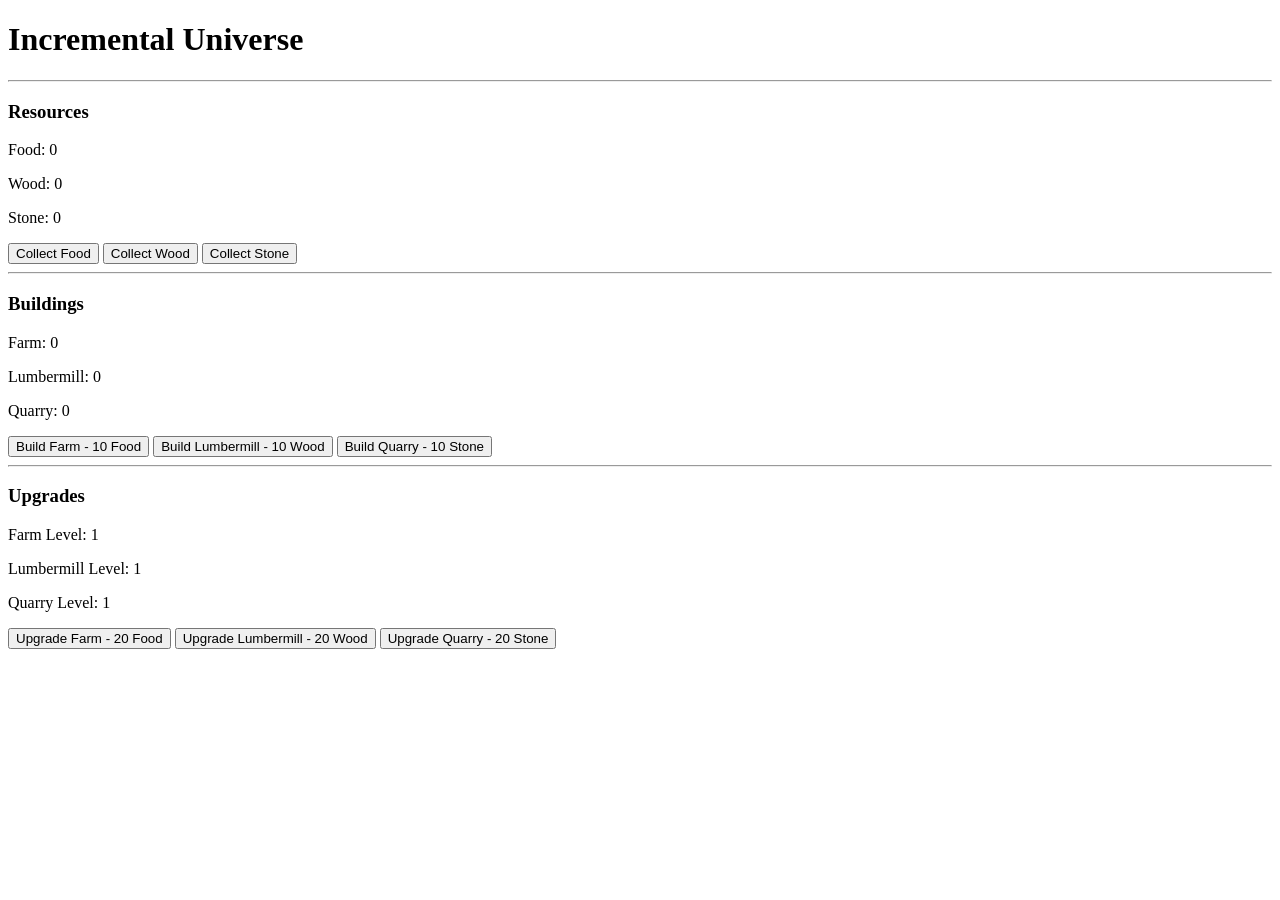
==== index/index.html @ e3d7f924 "added upgrades, cleaned up code" ====
<!DOCTYPE html>
<html lang="en">
<head>
    <meta charset='UTF-8'/>
    <title>Incremental Universe</title>
    <link rel='stylesheet' href='styles.css'>
</head>
<body>
    <h1>Incremental Universe</h1>
    <hr>
    <h3>Resources</h3>
    <p>Food: <span id="food">0</span></p>
    <p>Wood: <span id="wood">0</span></p>
    <p>Stone: <span id="stone">0</span></p>
    <button onclick="collect('food');">Collect Food</button>
    <button onclick="collect('wood');">Collect Wood</button>
    <button onclick="collect('stone');">Collect Stone</button>
    <hr>
    <h3>Buildings</h3>
    <p>Farm: <span id="farm">0</span></p>
    <p>Lumbermill: <span id="lumbermill">0</span></p>
    <p>Quarry: <span id="quarry">0</span></p>
    <button onclick="build('farm', 'food');">Build Farm - <span id="farmprice">10</span> Food</button>
    <button onclick="build('lumbermill', 'wood');">Build Lumbermill - <span id="millprice">10</span> Wood</button>
    <button onclick="build('quarry', 'stone');">Build Quarry - <span id="quarryprice">10</span> Stone</button>
    <hr>
    <h3>Upgrades</h3>
    <p>Farm Level: <span id="farm_lvl">1</span></p>
    <p>Lumbermill Level: <span id="mill_lvl">1</span></p>
    <p>Quarry Level: <span id="quarry_lvl">1</span></p>
    <button onclick="levelUp('farm', 'food');">Upgrade Farm - <span id="farmUp">20</span> Food</button>
    <button onclick="levelUp('lumbermill', 'wood');">Upgrade Lumbermill - <span id="millUp">20</span> Wood</button>
    <button onclick="levelUp('quarry', 'stone');">Upgrade Quarry - <span id="quarryUp">20</span> Stone</button>
</body>
<script src='script.js'></script>
</html>
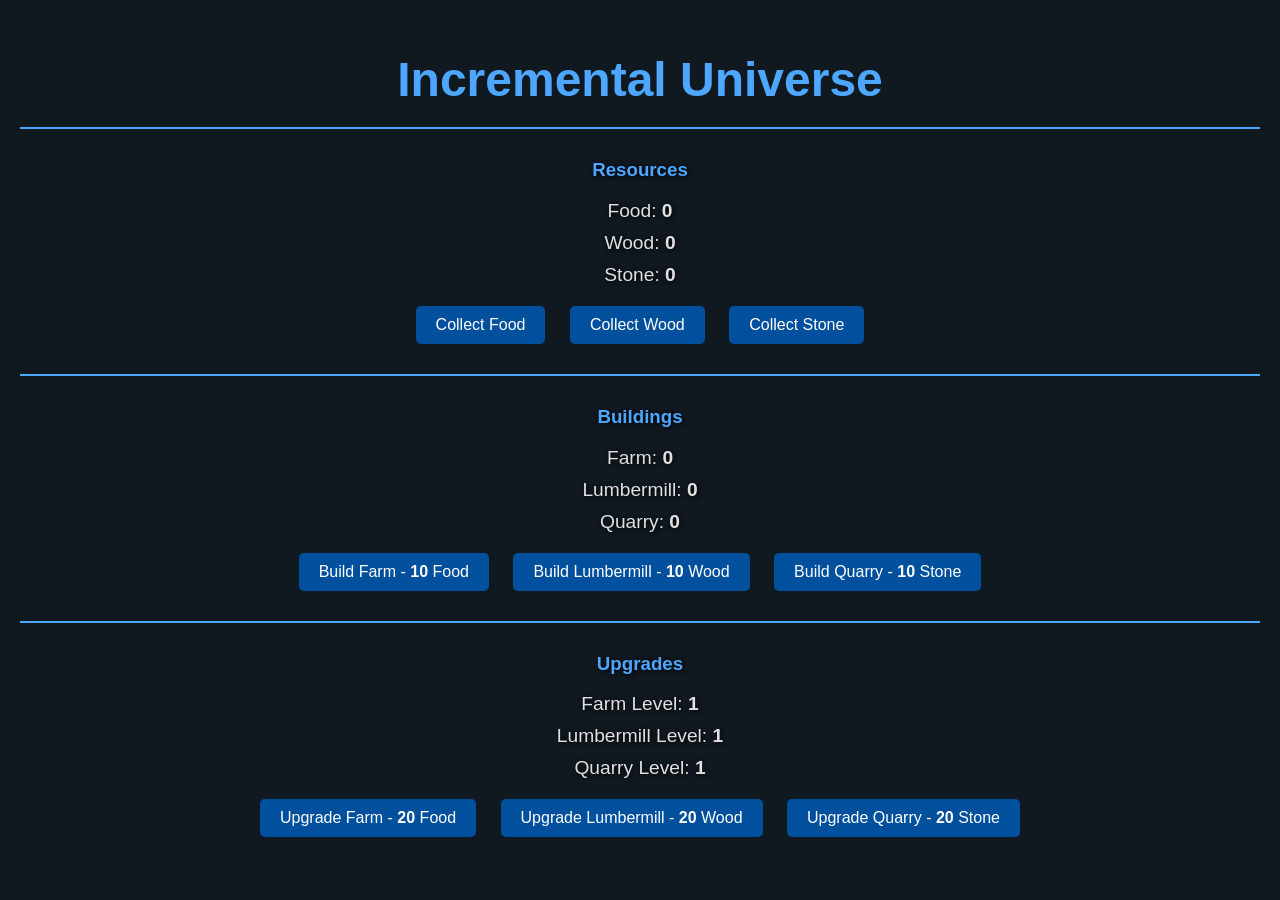
==== commit 45ab6bf9: "styles and finishing touches" ====
--- a/index/index.html
+++ b/index/index.html
@@ -21,7 +21,7 @@
     <p>Lumbermill: <span id="lumbermill">0</span></p>
     <p>Quarry: <span id="quarry">0</span></p>
     <button onclick="build('farm', 'food');">Build Farm - <span id="farmprice">10</span> Food</button>
-    <button onclick="build('lumbermill', 'wood');">Build Lumbermill - <span id="millprice">10</span> Wood</button>
+    <button onclick="build('lumbermill', 'wood');">Build Lumbermill - <span id="lumbermillprice">10</span> Wood</button>
     <button onclick="build('quarry', 'stone');">Build Quarry - <span id="quarryprice">10</span> Stone</button>
     <hr>
     <h3>Upgrades</h3>
@@ -29,7 +29,7 @@
     <p>Lumbermill Level: <span id="mill_lvl">1</span></p>
     <p>Quarry Level: <span id="quarry_lvl">1</span></p>
     <button onclick="levelUp('farm', 'food');">Upgrade Farm - <span id="farmUp">20</span> Food</button>
-    <button onclick="levelUp('lumbermill', 'wood');">Upgrade Lumbermill - <span id="millUp">20</span> Wood</button>
+    <button onclick="levelUp('lumbermill', 'wood');">Upgrade Lumbermill - <span id="lumbermillUp">20</span> Wood</button>
     <button onclick="levelUp('quarry', 'stone');">Upgrade Quarry - <span id="quarryUp">20</span> Stone</button>
 </body>
 <script src='script.js'></script>
--- a/index/styles.css
+++ b/index/styles.css
@@ -0,0 +1,66 @@
+body {
+    font-family: Arial, sans-serif;
+    background-color: #101820;
+    color: #E0E0E0;
+    margin: 0;
+    padding: 20px;
+    text-align: center;
+}
+
+h1 {
+    color: #4da6ff;
+    font-size: 3em;
+    margin-bottom: 10px;
+}
+
+h3 {
+    color: #4da6ff;
+    margin-top: 30px;
+}
+
+hr {
+    border: none;
+    border-top: 2px solid #4da6ff;
+    margin: 20px 0;
+}
+
+p {
+    font-size: 1.2em;
+    margin: 10px 0;
+}
+
+span {
+    font-weight: bold;
+}
+
+button {
+    background-color: #00509e;
+    color: white;
+    font-size: 1em;
+    padding: 10px 20px;
+    border: none;
+    border-radius: 5px;
+    cursor: pointer;
+    margin: 10px;
+    transition: background-color 0.3s ease;
+}
+
+button:hover {
+    background-color: #003f7f;
+}
+
+h3, p {
+    text-shadow: 1px 1px 5px #000000;
+}
+
+@media (max-width: 600px) {
+    h1 {
+        font-size: 2.5em;
+    }
+
+    button {
+        width: 80%;
+        margin: 10px auto;
+        font-size: 1.2em;
+    }
+}
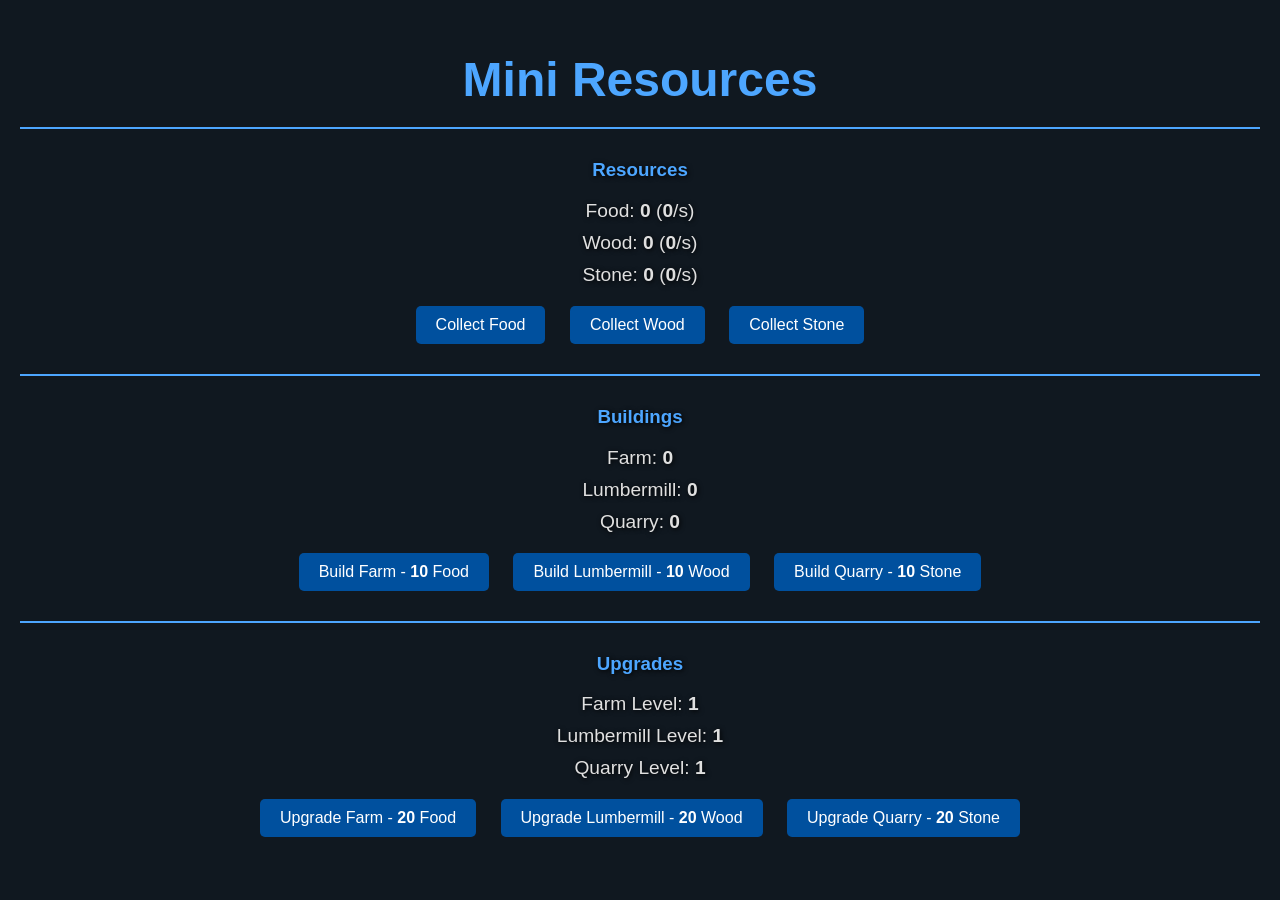
==== commit fd3303f1: "added per second" ====
--- a/index/index.html
+++ b/index/index.html
@@ -2,16 +2,16 @@
 <html lang="en">
 <head>
     <meta charset='UTF-8'/>
-    <title>Incremental Universe</title>
+    <title>Mini Resources</title>
     <link rel='stylesheet' href='styles.css'>
 </head>
 <body>
-    <h1>Incremental Universe</h1>
+    <h1>Mini Resources</h1>
     <hr>
     <h3>Resources</h3>
-    <p>Food: <span id="food">0</span></p>
-    <p>Wood: <span id="wood">0</span></p>
-    <p>Stone: <span id="stone">0</span></p>
+    <p>Food: <span id="food">0</span> (<span id="foodps">0</span>/s)</p>
+    <p>Wood: <span id="wood">0</span> (<span id="woodps">0</span>/s)</p>
+    <p>Stone: <span id="stone">0</span> (<span id="stoneps">0</span>/s)</p>
     <button onclick="collect('food');">Collect Food</button>
     <button onclick="collect('wood');">Collect Wood</button>
     <button onclick="collect('stone');">Collect Stone</button>
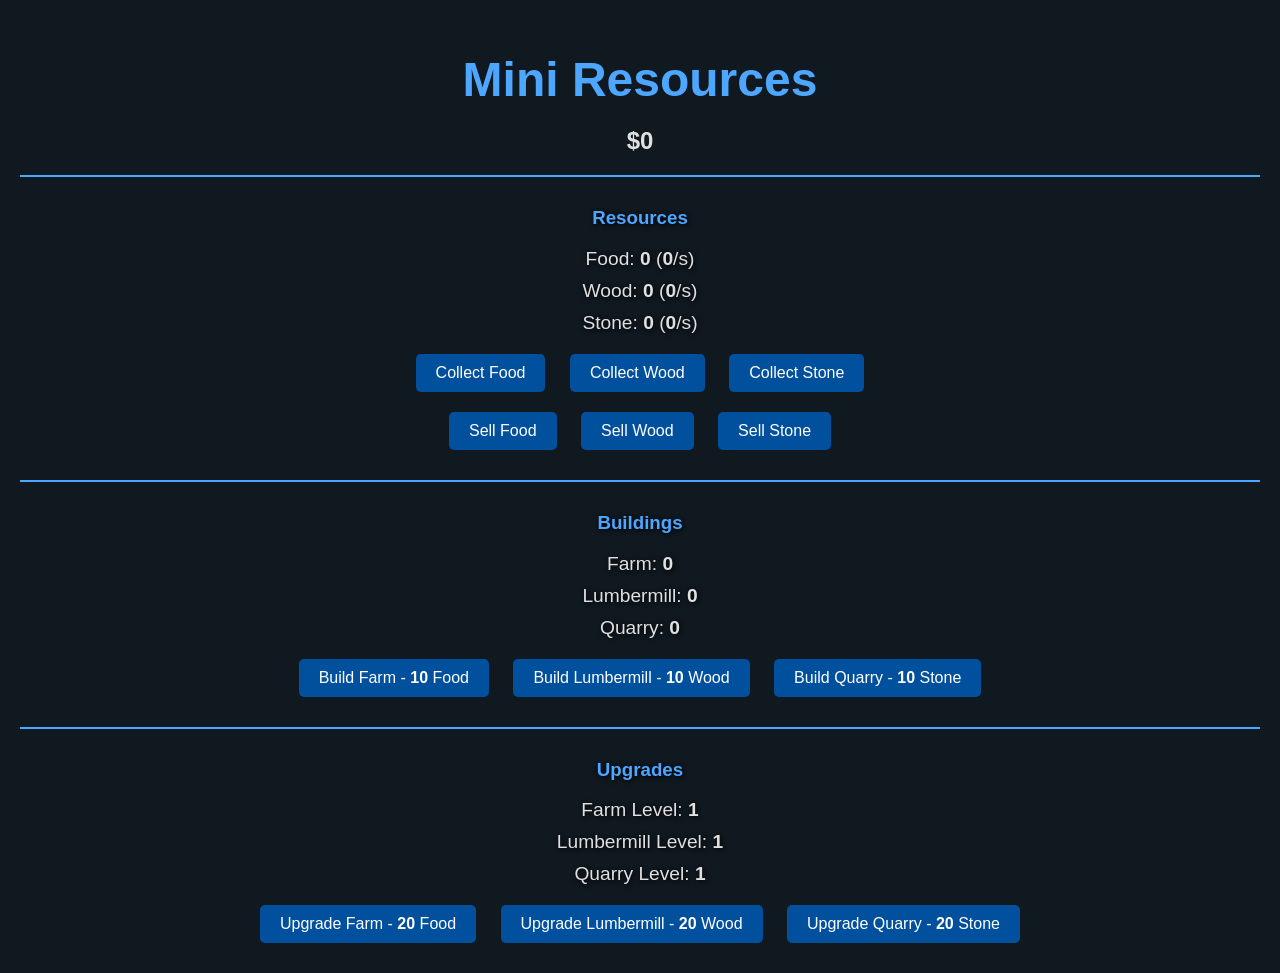
==== commit 3d0750c1: "you can sell resources and get money" ====
--- a/index/index.html
+++ b/index/index.html
@@ -7,6 +7,7 @@
 </head>
 <body>
     <h1>Mini Resources</h1>
+    <h2>$<span id="money">0</span></h2>
     <hr>
     <h3>Resources</h3>
     <p>Food: <span id="food">0</span> (<span id="foodps">0</span>/s)</p>
@@ -15,6 +16,11 @@
     <button onclick="collect('food');">Collect Food</button>
     <button onclick="collect('wood');">Collect Wood</button>
     <button onclick="collect('stone');">Collect Stone</button>
+    <div>
+        <button onclick="sell('food');">Sell Food</button>
+        <button onclick="sell('wood');">Sell Wood</button>
+        <button onclick="sell('stone');">Sell Stone</button>
+    </div>
     <hr>
     <h3>Buildings</h3>
     <p>Farm: <span id="farm">0</span></p>
@@ -26,7 +32,7 @@
     <hr>
     <h3>Upgrades</h3>
     <p>Farm Level: <span id="farm_lvl">1</span></p>
-    <p>Lumbermill Level: <span id="mill_lvl">1</span></p>
+    <p>Lumbermill Level: <span id="lumbermill_lvl">1</span></p>
     <p>Quarry Level: <span id="quarry_lvl">1</span></p>
     <button onclick="levelUp('farm', 'food');">Upgrade Farm - <span id="farmUp">20</span> Food</button>
     <button onclick="levelUp('lumbermill', 'wood');">Upgrade Lumbermill - <span id="lumbermillUp">20</span> Wood</button>
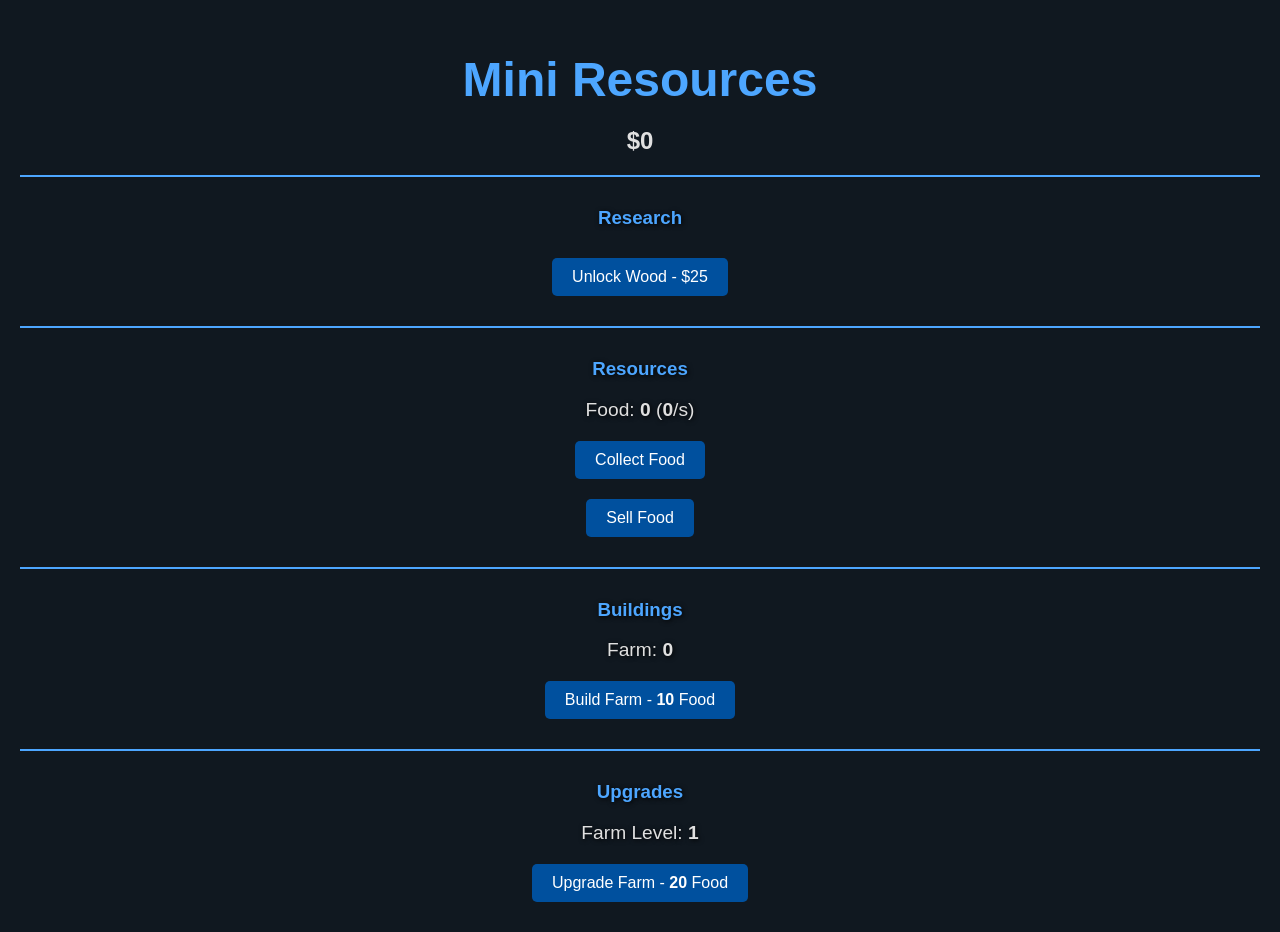
==== commit 31a3e1f3: "can unlock resources" ====
--- a/index/index.html
+++ b/index/index.html
@@ -9,34 +9,38 @@
     <h1>Mini Resources</h1>
     <h2>$<span id="money">0</span></h2>
     <hr>
+    <h3>Research</h3>
+    <button id = "unlockwood" onclick="unlock('wood');">Unlock Wood - $25</button>
+    <button id = "unlockstone" class="wood hidden" onclick="unlock('stone');">Unlock Stone - $100 </button>
+    <hr>
     <h3>Resources</h3>
     <p>Food: <span id="food">0</span> (<span id="foodps">0</span>/s)</p>
-    <p>Wood: <span id="wood">0</span> (<span id="woodps">0</span>/s)</p>
-    <p>Stone: <span id="stone">0</span> (<span id="stoneps">0</span>/s)</p>
+    <p class="wood hidden">Wood: <span id="wood">0</span> (<span id="woodps">0</span>/s)</p>
+    <p class="stone hidden">Stone: <span id="stone">0</span> (<span id="stoneps">0</span>/s)</p>
     <button onclick="collect('food');">Collect Food</button>
-    <button onclick="collect('wood');">Collect Wood</button>
-    <button onclick="collect('stone');">Collect Stone</button>
+    <button class="wood hidden" onclick="collect('wood');">Collect Wood</button>
+    <button class="stone hidden" onclick="collect('stone');">Collect Stone</button>
     <div>
         <button onclick="sell('food');">Sell Food</button>
-        <button onclick="sell('wood');">Sell Wood</button>
-        <button onclick="sell('stone');">Sell Stone</button>
+        <button class="wood hidden" onclick="sell('wood');">Sell Wood</button>
+        <button class="stone hidden" onclick="sell('stone');">Sell Stone</button>
     </div>
     <hr>
     <h3>Buildings</h3>
     <p>Farm: <span id="farm">0</span></p>
-    <p>Lumbermill: <span id="lumbermill">0</span></p>
-    <p>Quarry: <span id="quarry">0</span></p>
+    <p class="wood hidden">Lumbermill: <span id="lumbermill">0</span></p>
+    <p class="stone hidden">Quarry: <span id="quarry">0</span></p>
     <button onclick="build('farm', 'food');">Build Farm - <span id="farmprice">10</span> Food</button>
-    <button onclick="build('lumbermill', 'wood');">Build Lumbermill - <span id="lumbermillprice">10</span> Wood</button>
-    <button onclick="build('quarry', 'stone');">Build Quarry - <span id="quarryprice">10</span> Stone</button>
+    <button class="wood hidden" onclick="build('lumbermill', 'wood');">Build Lumbermill - <span id="lumbermillprice">10</span> Wood</button>
+    <button class="stone hidden" onclick="build('quarry', 'stone');">Build Quarry - <span id="quarryprice">10</span> Stone</button>
     <hr>
     <h3>Upgrades</h3>
     <p>Farm Level: <span id="farm_lvl">1</span></p>
-    <p>Lumbermill Level: <span id="lumbermill_lvl">1</span></p>
-    <p>Quarry Level: <span id="quarry_lvl">1</span></p>
+    <p class="wood hidden">Lumbermill Level: <span id="lumbermill_lvl">1</span></p>
+    <p class="stone hidden">Quarry Level: <span id="quarry_lvl">1</span></p>
     <button onclick="levelUp('farm', 'food');">Upgrade Farm - <span id="farmUp">20</span> Food</button>
-    <button onclick="levelUp('lumbermill', 'wood');">Upgrade Lumbermill - <span id="lumbermillUp">20</span> Wood</button>
-    <button onclick="levelUp('quarry', 'stone');">Upgrade Quarry - <span id="quarryUp">20</span> Stone</button>
+    <button class="wood hidden" onclick="levelUp('lumbermill', 'wood');">Upgrade Lumbermill - <span id="lumbermillUp">20</span> Wood</button>
+    <button class="stone hidden" onclick="levelUp('quarry', 'stone');">Upgrade Quarry - <span id="quarryUp">20</span> Stone</button>
 </body>
 <script src='script.js'></script>
 </html>
--- a/index/styles.css
+++ b/index/styles.css
@@ -1,3 +1,7 @@
+.hidden {
+    display: none;
+}
+
 body {
     font-family: Arial, sans-serif;
     background-color: #101820;
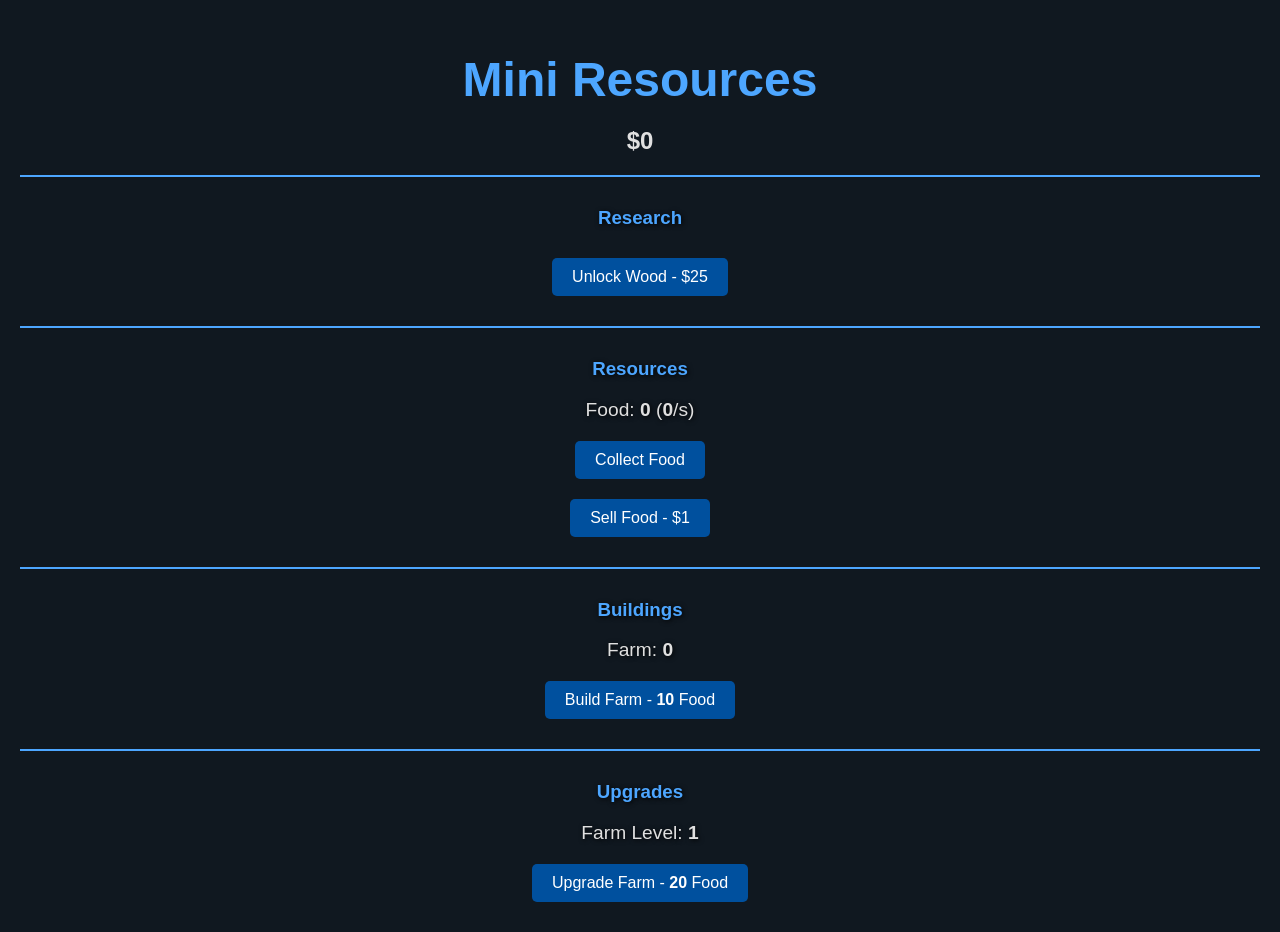
==== commit 3eb1748d: "ye" ====
--- a/index/index.html
+++ b/index/index.html
@@ -21,9 +21,9 @@
     <button class="wood hidden" onclick="collect('wood');">Collect Wood</button>
     <button class="stone hidden" onclick="collect('stone');">Collect Stone</button>
     <div>
-        <button onclick="sell('food');">Sell Food</button>
-        <button class="wood hidden" onclick="sell('wood');">Sell Wood</button>
-        <button class="stone hidden" onclick="sell('stone');">Sell Stone</button>
+        <button onclick="sell('food');">Sell Food - $1</button>
+        <button class="wood hidden" onclick="sell('wood');">Sell Wood - $2</button>
+        <button class="stone hidden" onclick="sell('stone');">Sell Stone - $5</button>
     </div>
     <hr>
     <h3>Buildings</h3>
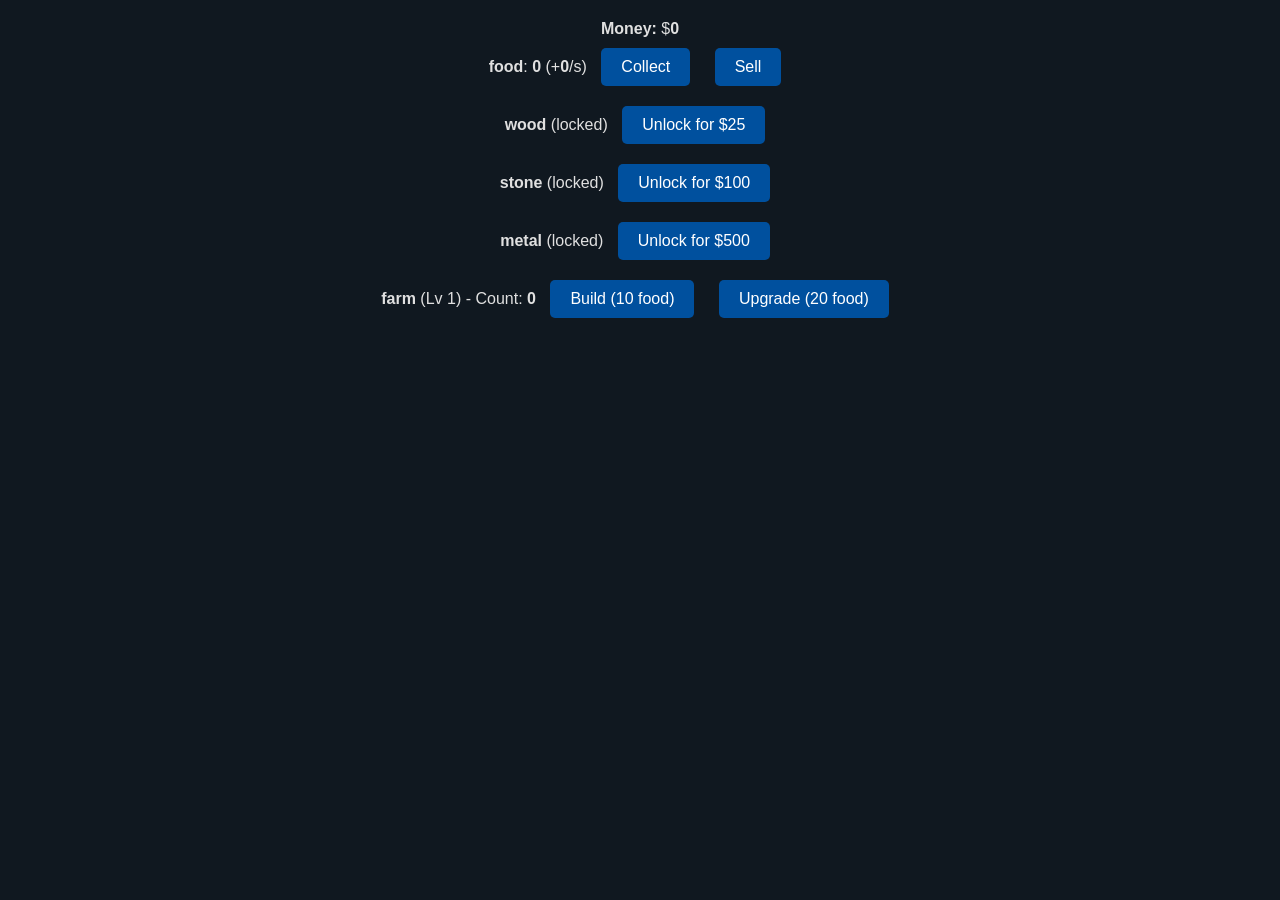
==== commit 999dc6fb: "making shiz dynamic" ====
--- a/index/index.html
+++ b/index/index.html
@@ -6,41 +6,7 @@
     <link rel='stylesheet' href='styles.css'>
 </head>
 <body>
-    <h1>Mini Resources</h1>
-    <h2>$<span id="money">0</span></h2>
-    <hr>
-    <h3>Research</h3>
-    <button id = "unlockwood" onclick="unlock('wood');">Unlock Wood - $25</button>
-    <button id = "unlockstone" class="wood hidden" onclick="unlock('stone');">Unlock Stone - $100 </button>
-    <hr>
-    <h3>Resources</h3>
-    <p>Food: <span id="food">0</span> (<span id="foodps">0</span>/s)</p>
-    <p class="wood hidden">Wood: <span id="wood">0</span> (<span id="woodps">0</span>/s)</p>
-    <p class="stone hidden">Stone: <span id="stone">0</span> (<span id="stoneps">0</span>/s)</p>
-    <button onclick="collect('food');">Collect Food</button>
-    <button class="wood hidden" onclick="collect('wood');">Collect Wood</button>
-    <button class="stone hidden" onclick="collect('stone');">Collect Stone</button>
-    <div>
-        <button onclick="sell('food');">Sell Food - $1</button>
-        <button class="wood hidden" onclick="sell('wood');">Sell Wood - $2</button>
-        <button class="stone hidden" onclick="sell('stone');">Sell Stone - $5</button>
-    </div>
-    <hr>
-    <h3>Buildings</h3>
-    <p>Farm: <span id="farm">0</span></p>
-    <p class="wood hidden">Lumbermill: <span id="lumbermill">0</span></p>
-    <p class="stone hidden">Quarry: <span id="quarry">0</span></p>
-    <button onclick="build('farm', 'food');">Build Farm - <span id="farmprice">10</span> Food</button>
-    <button class="wood hidden" onclick="build('lumbermill', 'wood');">Build Lumbermill - <span id="lumbermillprice">10</span> Wood</button>
-    <button class="stone hidden" onclick="build('quarry', 'stone');">Build Quarry - <span id="quarryprice">10</span> Stone</button>
-    <hr>
-    <h3>Upgrades</h3>
-    <p>Farm Level: <span id="farm_lvl">1</span></p>
-    <p class="wood hidden">Lumbermill Level: <span id="lumbermill_lvl">1</span></p>
-    <p class="stone hidden">Quarry Level: <span id="quarry_lvl">1</span></p>
-    <button onclick="levelUp('farm', 'food');">Upgrade Farm - <span id="farmUp">20</span> Food</button>
-    <button class="wood hidden" onclick="levelUp('lumbermill', 'wood');">Upgrade Lumbermill - <span id="lumbermillUp">20</span> Wood</button>
-    <button class="stone hidden" onclick="levelUp('quarry', 'stone');">Upgrade Quarry - <span id="quarryUp">20</span> Stone</button>
+<div id="game"></div>
 </body>
 <script src='script.js'></script>
 </html>
